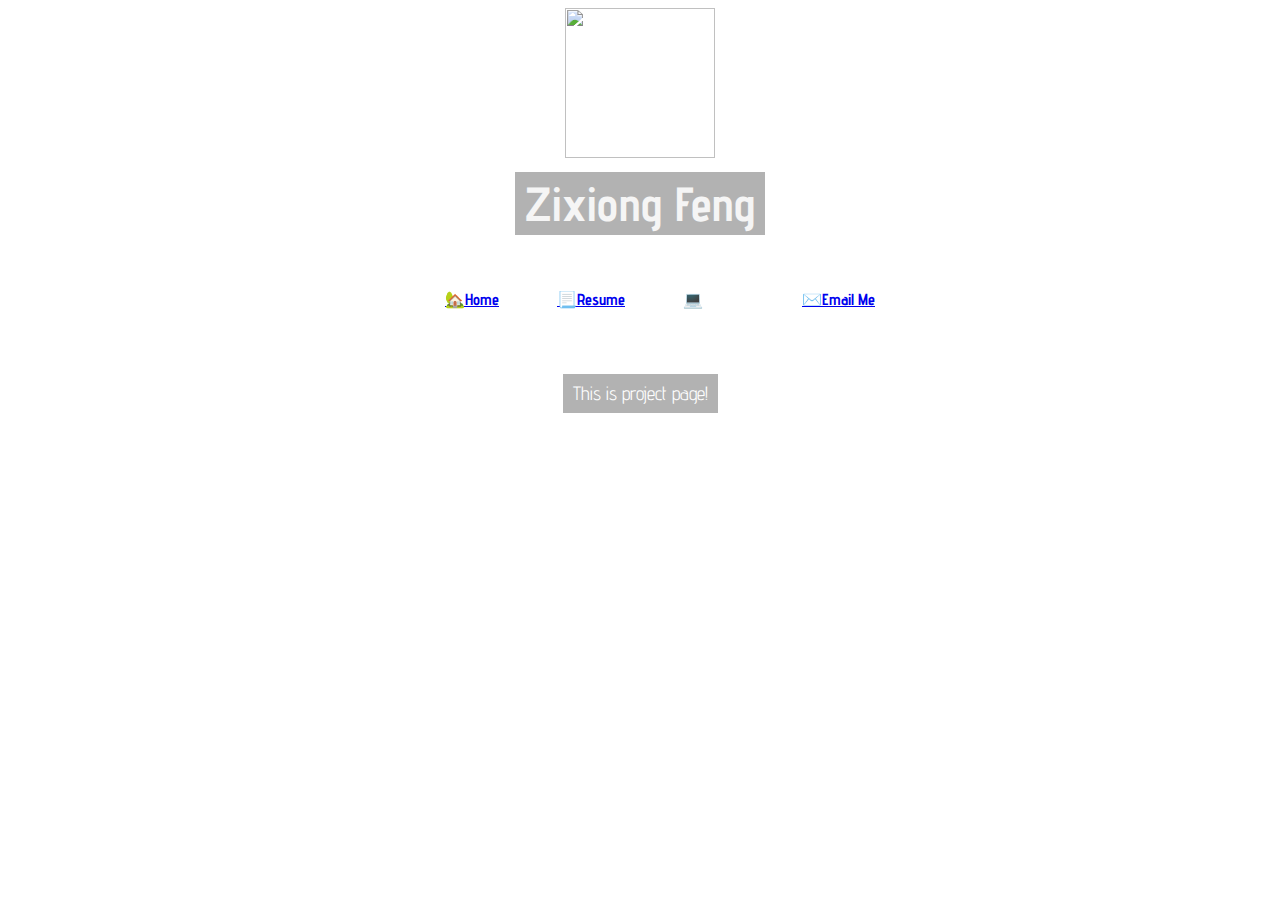
==== project.html @ 4cea4e4a "version1" ====
<!DOCTYPE html>
<html>
	<head>
		<title> Zixiong Feng </title>
		<link rel="stylesheet" type="text/css" href="main.css">
	</head>

	<body>
    	<center><img src="https://s7.postimg.org/yp4p71s4r/imageedit_2_8144453994.png" height = 150 width = 150>
      	</center>
     	<center><h1> Zixiong Feng </h1></center>
      
   <center><ul><strong>
  			  <li> < </li>
        <li><a href="https://zixiong2.github.io">🏡Home</a></li>
        	<li> > < </li>
  			<li><a href="resume Zixoing Feng.pdf">📃Resume</a></li>
        	<li> > < </li>
  			<li>💻Project</li>
       	 	<li> > < </li>
  			<li><a href="mailto:zixiong2@illinois.edu">✉️Email Me</a></li>
       	 	<li> > </li>
  			</strong></ul></center>
      
      <center><p>This is project page!
  	</p></center>
	</body>
</html>
---- main.css ----
@import url(https://fonts.googleapis.com/css?family=Advent+Pro:100);
html { 
  background:url('https://wallpaperscraft.com/image/dolls_many_people_smile_88090_1920x1080.jpg') no-repeat center center fixed;
  background-size: cover;
  font-family: 'Advent Pro', sans-serif;
  color: rgba(245, 245, 245, 1);
}
h1{
  font-size: 3em;
  margin: .2em .5em;
  background: rgba(0, 0, 0, 0.3);
  display:inline-block;
  padding: 3px 10px;
}

p{
  background: rgba(0, 0, 0, 0.3);
  display:inline-block;
  padding: 3px 10px;
  color: rgba(255, 255, 255, 1);
  font-size: 1.2em;
  margin-left: 200px;
  margin-right:200px;
  line-height: 170%;
  }

ul li{
  display:inline-block;
  margin: 30px 8px;
  color: White;
}
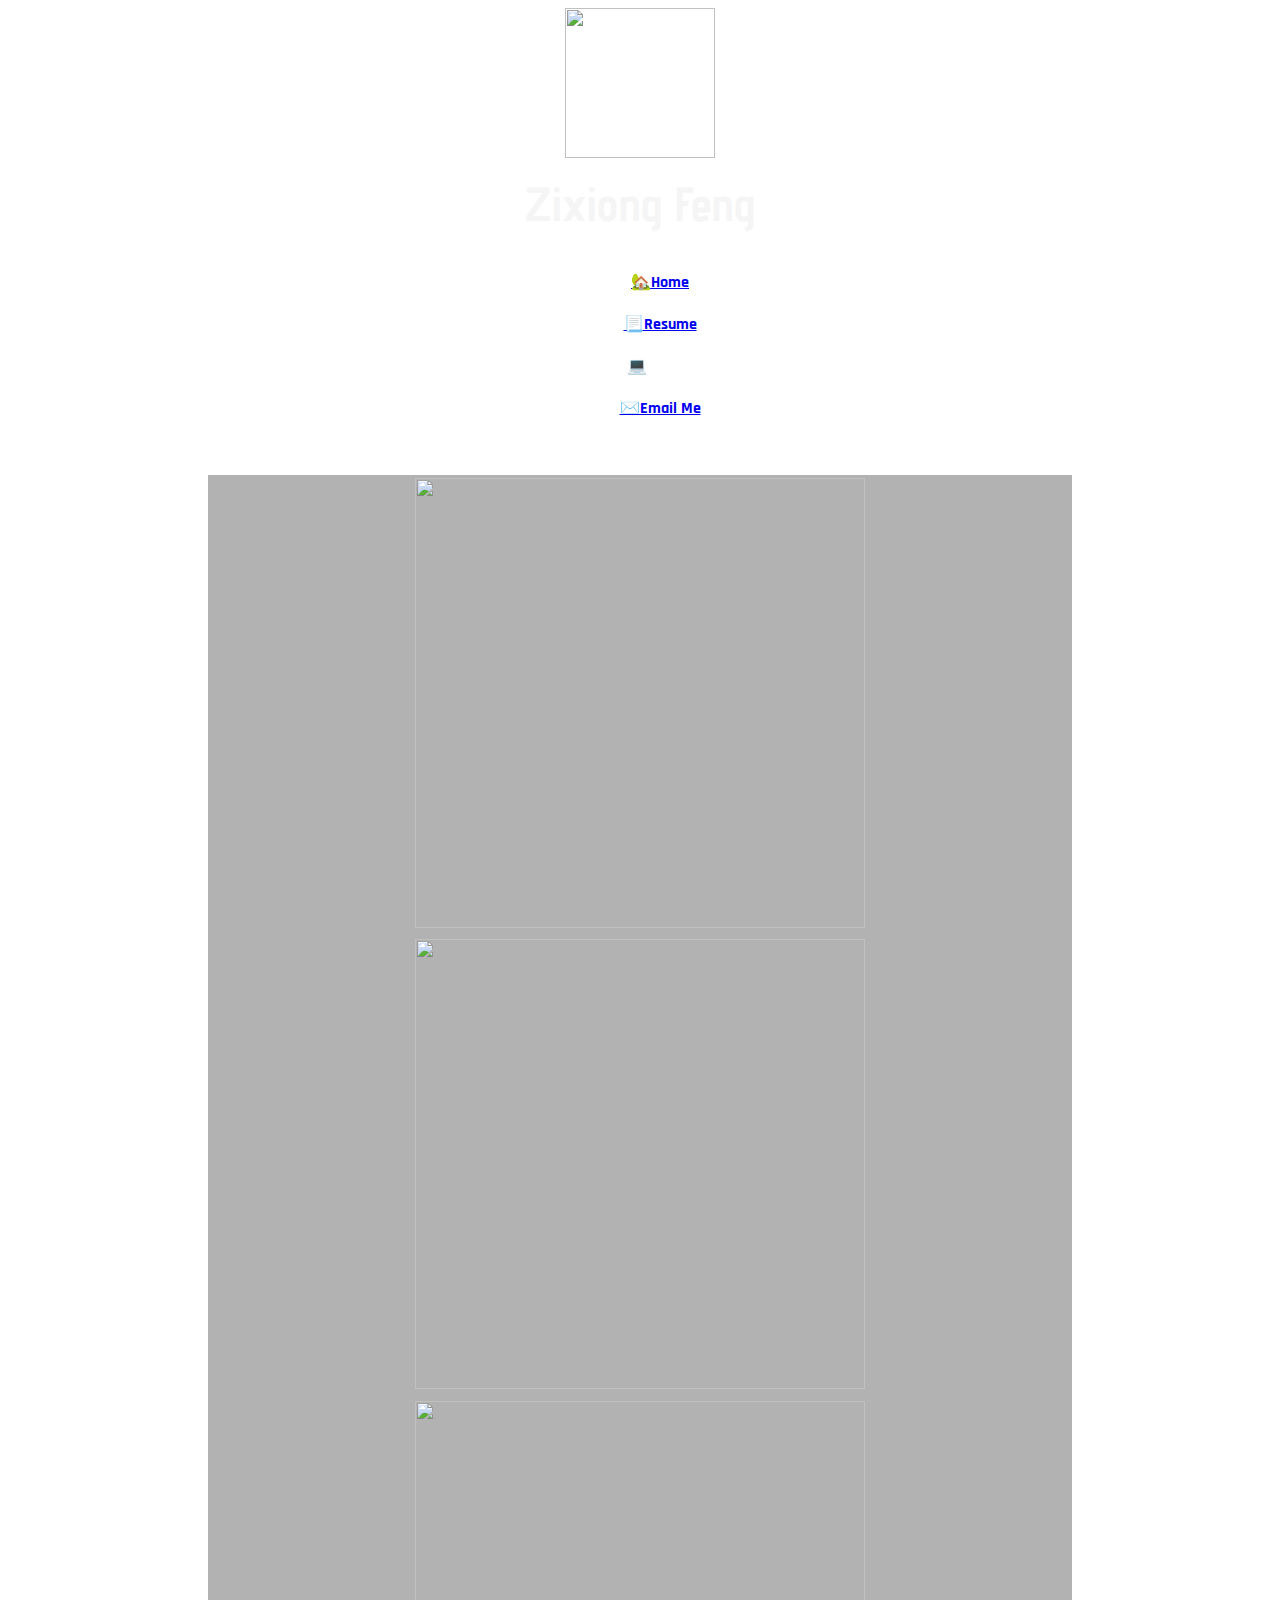
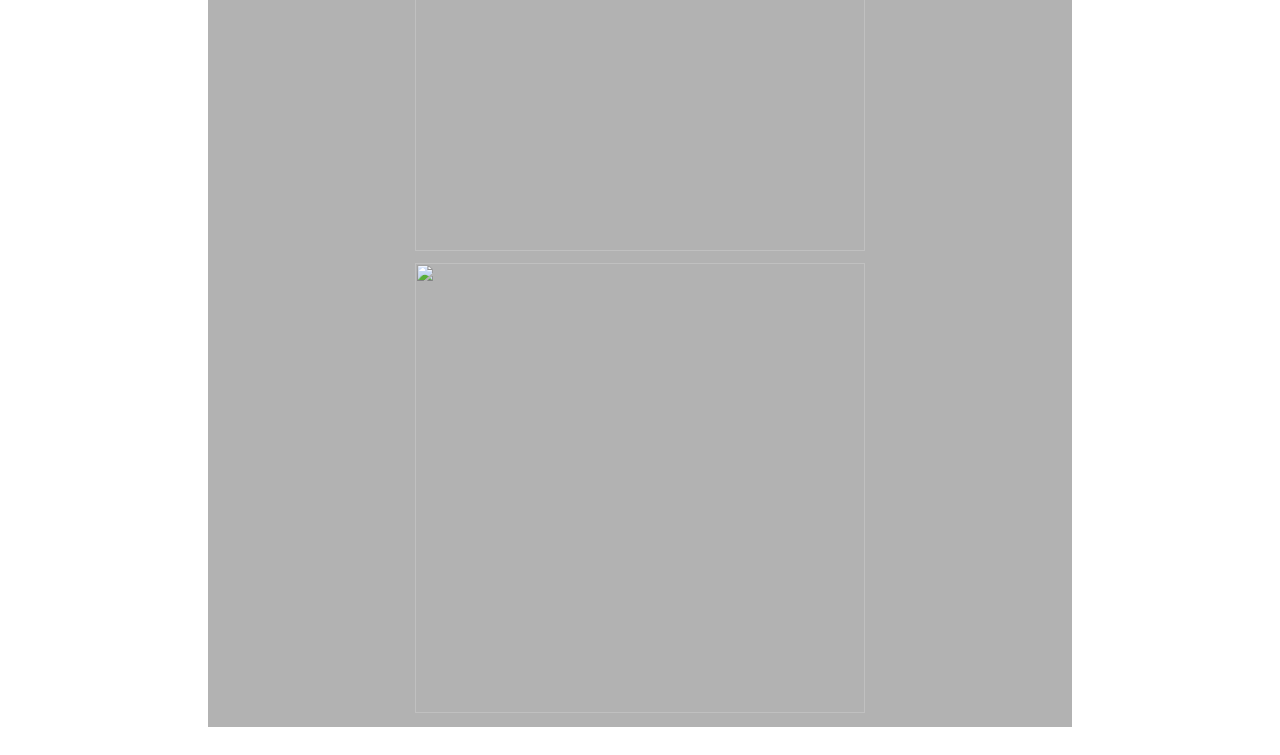
==== commit d9091a32: "version2" ====
--- a/project.html
+++ b/project.html
@@ -22,7 +22,11 @@
        	 	<li> > </li>
   			</strong></ul></center>
       
-      <center><p>This is project page!
+      <center><p>
+        <img src="https://s2.postimg.org/l5z4rav3t/slide1.png" height = 450 width = 450>
+        <img src="https://s2.postimg.org/k3oy8rk09/slide2.png" height = 450 width = 450>
+        <img src="https://s2.postimg.org/js7hvf3e1/slide3.png" height = 450 width = 450>
+        <img src="https://s2.postimg.org/rky5ne1nd/slide4.png" height = 450 width = 450>
   	</p></center>
 	</body>
 </html>--- a/main.css
+++ b/main.css
@@ -1,4 +1,5 @@
 @import url(https://fonts.googleapis.com/css?family=Advent+Pro:100);
+@import url('https://fonts.googleapis.com/css?family=Rajdhani:700');
 html { 
   background:url('https://wallpaperscraft.com/image/dolls_many_people_smile_88090_1920x1080.jpg') no-repeat center center fixed;
   background-size: cover;
@@ -8,8 +9,6 @@
 h1{
   font-size: 3em;
   margin: .2em .5em;
-  background: rgba(0, 0, 0, 0.3);
-  display:inline-block;
   padding: 3px 10px;
 }
 
@@ -22,14 +21,22 @@
   margin-left: 200px;
   margin-right:200px;
   line-height: 170%;
+  font-family: 'Rajdhani', sans-serif;
   }
 
 ul li{
+  color: White;
+  font-family: 'Rajdhani', sans-serif;
+}
+
+.secondary li{
   display:inline-block;
   margin: 30px 8px;
   color: White;
+  font-family: 'Rajdhani', sans-serif;
 }
 
 
 
 
+
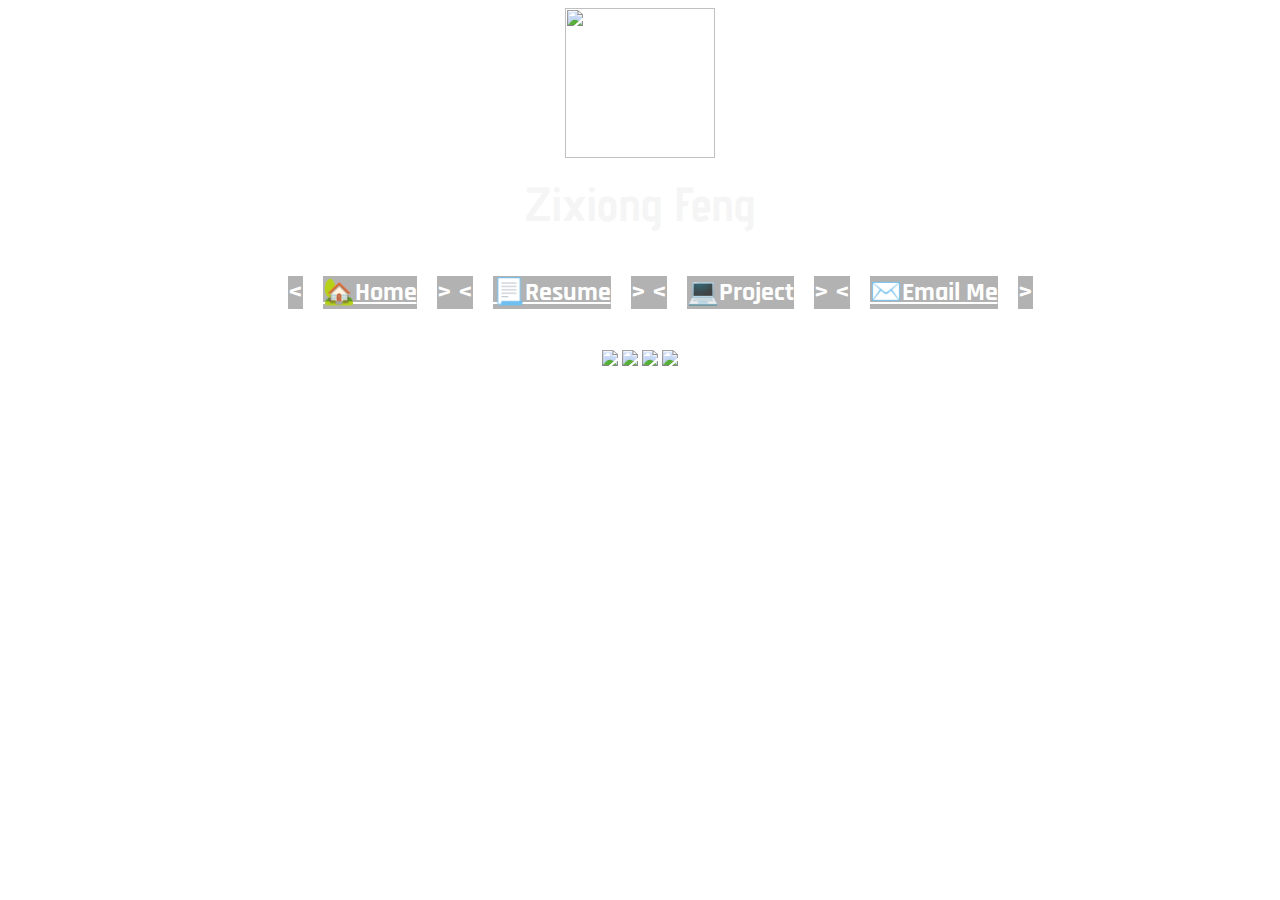
==== commit 81331d3c: "version3" ====
--- a/project.html
+++ b/project.html
@@ -10,7 +10,7 @@
       	</center>
      	<center><h1> Zixiong Feng </h1></center>
       
-   <center><ul><strong>
+   <center><ul class="secondary"><strong>
   			  <li> < </li>
         <li><a href="https://zixiong2.github.io">🏡Home</a></li>
         	<li> > < </li>
@@ -22,11 +22,11 @@
        	 	<li> > </li>
   			</strong></ul></center>
       
-      <center><p>
-        <img src="https://s2.postimg.org/l5z4rav3t/slide1.png" height = 450 width = 450>
-        <img src="https://s2.postimg.org/k3oy8rk09/slide2.png" height = 450 width = 450>
-        <img src="https://s2.postimg.org/js7hvf3e1/slide3.png" height = 450 width = 450>
-        <img src="https://s2.postimg.org/rky5ne1nd/slide4.png" height = 450 width = 450>
-  	</p></center>
+      <center>
+        <img src="https://s2.postimg.org/l5z4rav3t/slide1.png" height = 450 width = auto>
+        <img src="https://s2.postimg.org/k3oy8rk09/slide2.png" height = 450 width = auto>
+        <img src="https://s2.postimg.org/js7hvf3e1/slide3.png" height = 450 width = auto>
+        <img src="https://s2.postimg.org/rky5ne1nd/slide4.png" height = 450 width = auto>
+  	</center>
 	</body>
 </html>--- a/main.css
+++ b/main.css
@@ -18,23 +18,55 @@
   padding: 3px 10px;
   color: rgba(255, 255, 255, 1);
   font-size: 1.2em;
-  margin-left: 200px;
-  margin-right:200px;
-  line-height: 170%;
+  margin-left: 400px;
+  margin-right:400px;
+  line-height: 160%;
   font-family: 'Rajdhani', sans-serif;
   }
 
 ul li{
   color: White;
   font-family: 'Rajdhani', sans-serif;
+  list-style-position: inside;
+  background: rgba(0, 0, 0, 0.3);
+  display:inline-block;
 }
 
 .secondary li{
   display:inline-block;
-  margin: 30px 8px;
+  margin: 25px 8px;
   color: White;
   font-family: 'Rajdhani', sans-serif;
+  font-size: 1.6em;
 }
+
+/* unvisited link */
+a:link {
+    color: white;
+}
+
+/* visited link */
+a:visited {
+    color: white;
+}
+
+/* mouse over link */
+a:hover {
+    color: black;
+}
+
+/* selected link */
+a:active {
+    color: white;
+}
+
+.second {
+  background: rgba(0, 0, 0, 0.3);
+  display:inline-block;
+  color: rgba(255, 255, 255, 1);
+  font-size: 1.2em;
+  font-family: 'Rajdhani', sans-serif;
+  }
 
 
 
